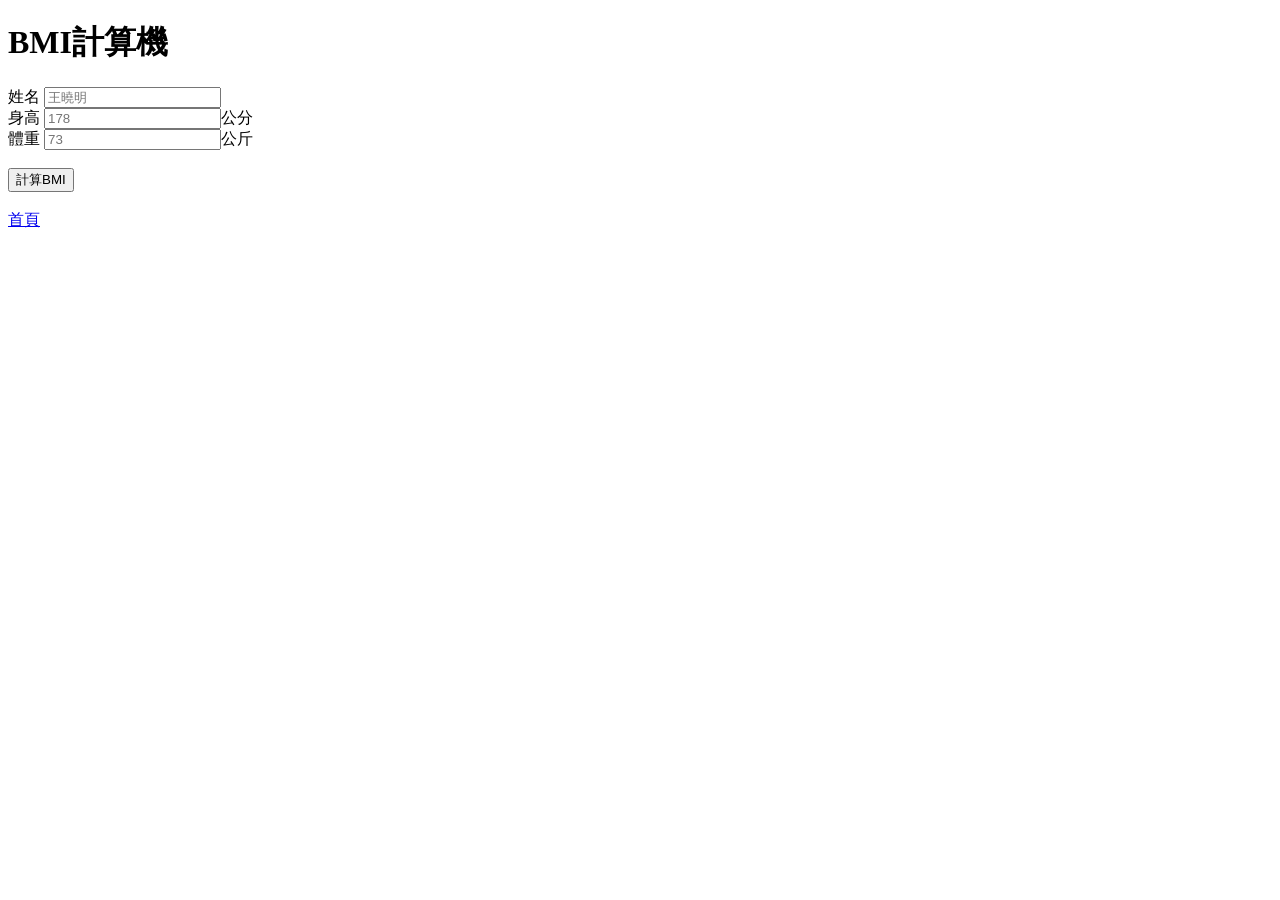
==== bmi.html @ 9d8c9f7d "完成網頁html" ====
<!DOCTYPE html>
<html lang="zh-Hant">

<head>
    <meta charset="UTF-8">
    <meta name="viewport" content="width=device-width, initial-scale=1.0">
    <title>Document</title>
</head>

<body>
    <form action="">
        <h1>BMI計算機</h1>
        <label for="name">姓名</label>
        <input type="text" name="name" id="name" placeholder="王曉明">
        <br>
        <label for="height">身高</label>
        <input type="text" name="height" id="height" placeholder="178" required>公分
        <br>

        <label for="Weight">體重</label>
        <input type="text" name="Weight" id="naWeightme" placeholder="73" required>公斤
        <br>
        <br>
        <button type="submit">計算BMI</button>
        <br>
        <br>
        <a href="index.html">首頁</a><br>
    </form>
</body>
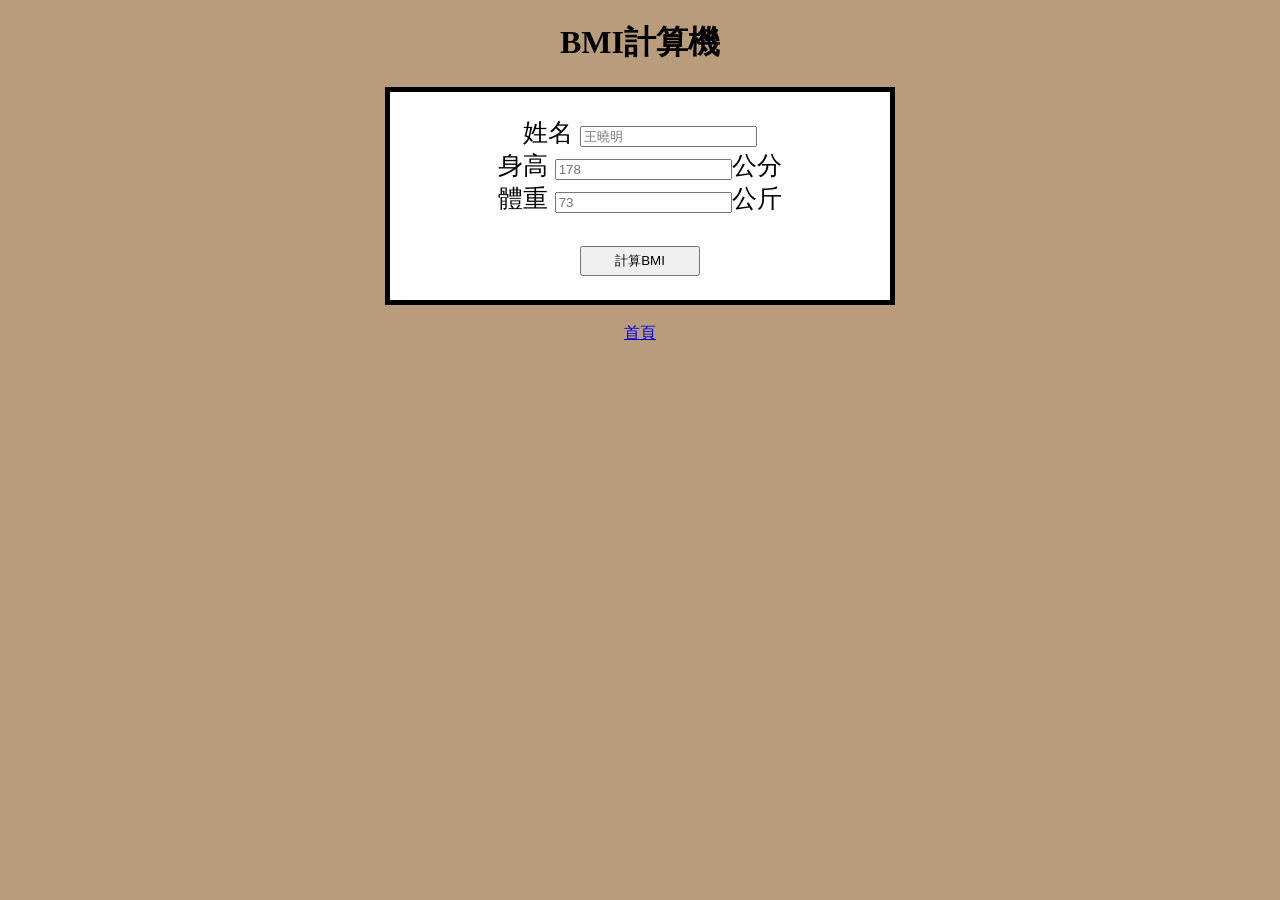
==== commit 0115c79a: "共同使用css link" ====
--- a/bmi.html
+++ b/bmi.html
@@ -3,13 +3,14 @@
 
 <head>
     <meta charset="UTF-8">
-    <meta name="viewport" content="width=device-width, initial-scale=1.0">
-    <title>Document</title>
+    <title>BMI</title>
+    <link rel="stylesheet" href="css/style.css">
 </head>
 
-<body>
-    <form action="">
+
+<body>  
         <h1>BMI計算機</h1>
+        <form action="" > 
         <label for="name">姓名</label>
         <input type="text" name="name" id="name" placeholder="王曉明">
         <br>
@@ -22,8 +23,10 @@
         <br>
         <br>
         <button type="submit">計算BMI</button>
+    </form>
         <br>
         <br>
         <a href="index.html">首頁</a><br>
-    </form>
+    
+
 </body>
--- a/css/style.css
+++ b/css/style.css
@@ -0,0 +1,27 @@
+body {
+    text-align: center;
+    background-color: rgb(184, 156, 123);
+    font-family: 'DFKai-SB';
+
+}
+
+form {
+    border: 5px solid black;
+    background-color: white;
+    display: inline-block;
+    width: 500px;
+    margin: 0px auto;
+    padding: 24px 0px;
+    font-size: 25px;
+}
+
+h2 {
+    border: 0px solid rgb(162, 88, 88);
+    background-color: white;
+    display: inline-block;
+}
+
+button {
+    width: 120px;
+    height: 30px;
+}
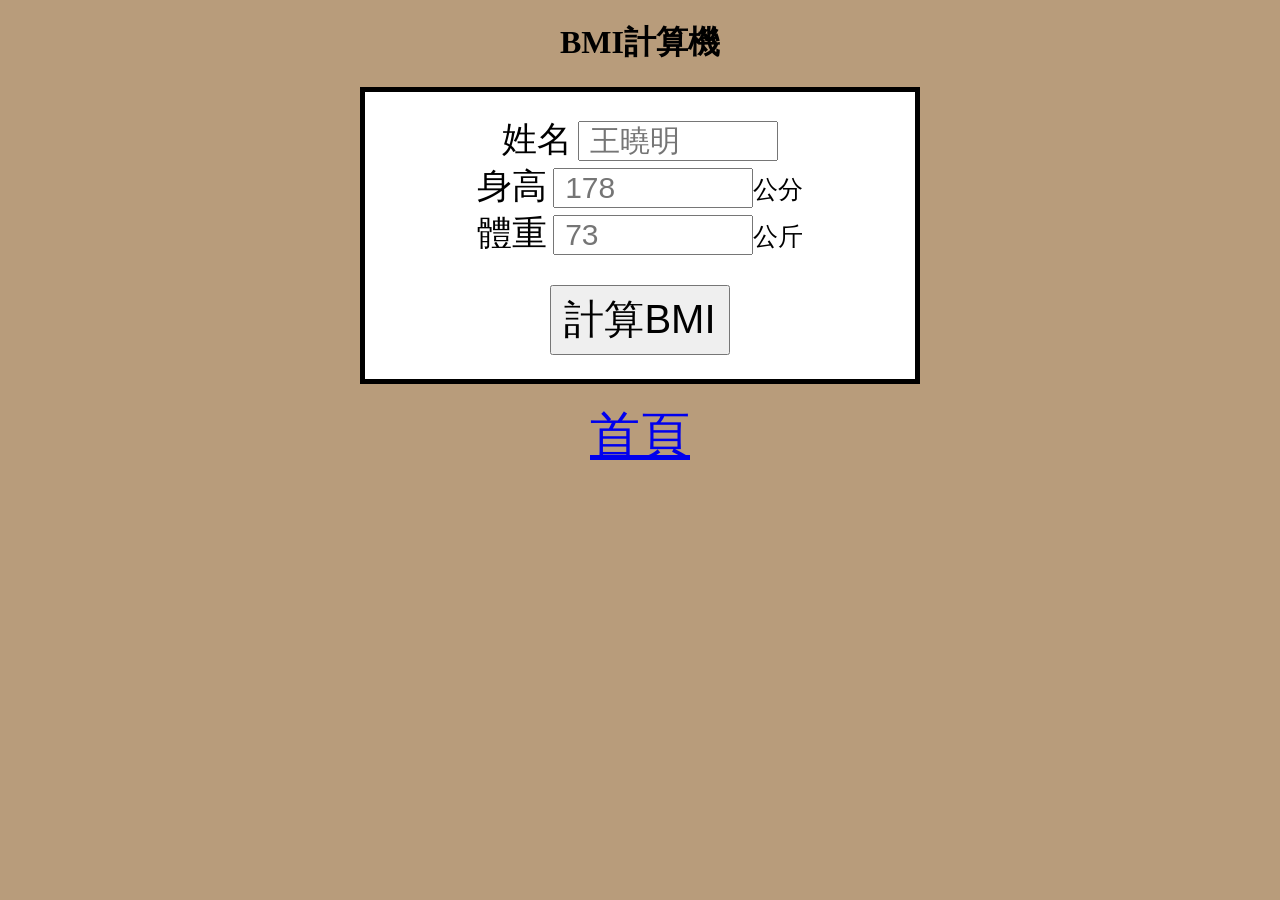
==== commit e33856d9: "調整css及html" ====
--- a/bmi.html
+++ b/bmi.html
@@ -7,10 +7,25 @@
     <link rel="stylesheet" href="css/style.css">
 </head>
 
+<style>
+    input {
+        height: 40px;
+        width: 200px;
+        font-size: 30px;
+        padding: 5px 10px;
+        box-sizing: border-box;
+    }
 
-<body>  
-        <h1>BMI計算機</h1>
-        <form action="" > 
+    a {
+        font-size: 50px;
+    }
+</style>
+
+
+<body>
+
+    <h1>BMI計算機</h1>
+    <form action="">
         <label for="name">姓名</label>
         <input type="text" name="name" id="name" placeholder="王曉明">
         <br>
@@ -24,9 +39,9 @@
         <br>
         <button type="submit">計算BMI</button>
     </form>
-        <br>
-        <br>
-        <a href="index.html">首頁</a><br>
-    
+    <br>
+    <br>
+    <a href="index.html">首頁</a><br>
+
 
 </body>
--- a/css/style.css
+++ b/css/style.css
@@ -1,27 +1,34 @@
 body {
     text-align: center;
     background-color: rgb(184, 156, 123);
-    font-family: 'DFKai-SB';
-
+    font-family: 'Fjalla One';
 }
 
 form {
     border: 5px solid black;
     background-color: white;
     display: inline-block;
-    width: 500px;
+    width: 550px;
     margin: 0px auto;
     padding: 24px 0px;
     font-size: 25px;
 }
 
-h2 {
-    border: 0px solid rgb(162, 88, 88);
+
+label {
+        font-size: 35px;
+    }
+h2{
+    border: 1px solid black;
     background-color: white;
     display: inline-block;
+    font-size: 70px;
+    padding: 12px;
+  
 }
 
 button {
-    width: 120px;
-    height: 30px;
+    width: 180px;
+    height: 70px;
+    font-size: 40px;
 }
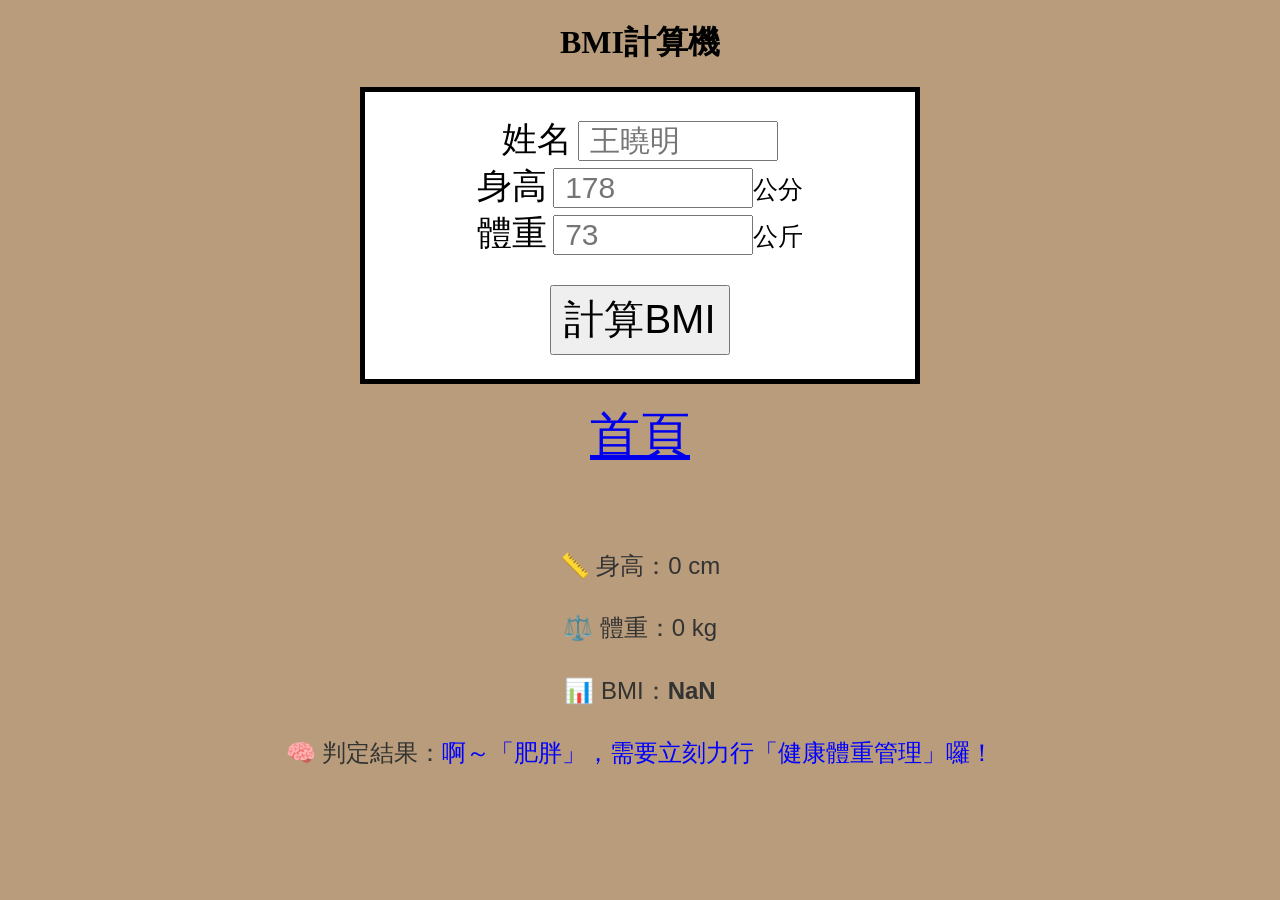
==== commit e3a323e9: "bmi的JS及共同使用JS" ====
--- a/bmi.html
+++ b/bmi.html
@@ -5,21 +5,23 @@
     <meta charset="UTF-8">
     <title>BMI</title>
     <link rel="stylesheet" href="css/style.css">
+    <style>
+        input {
+            height: 40px;
+            width: 200px;
+            font-size: 30px;
+            padding: 5px 10px;
+            box-sizing: border-box;
+        }
+
+        a {
+            font-size: 50px;
+        }
+    </style>
+
+    <script src="js/tools.js"></script>
 </head>
 
-<style>
-    input {
-        height: 40px;
-        width: 200px;
-        font-size: 30px;
-        padding: 5px 10px;
-        box-sizing: border-box;
-    }
-
-    a {
-        font-size: 50px;
-    }
-</style>
 
 
 <body>
@@ -42,6 +44,81 @@
     <br>
     <br>
     <a href="index.html">首頁</a><br>
+    <br>
+    <br>
+    <br>
+
+    <script>
+
+
+        // 外部輸入
+        let height = Number(prompt("請輸入身高"));
+
+        let weight = Number(prompt("請輸入體重"));
+
+
+        let bmi = getBMI(height, weight);
+        let comment = getBMIComment(bmi);
+
+        //輸出優化
+        // console.log(bmi.toFixed(2));
+        // document.write(`<p>身高:${height}<br>體重:${weight}</p>`);        
+        // console.log(`屬於：${comment}`);
+        // document.write(`<p>你的 BMI 是 ${bmi.toFixed(2)}</p><p>屬於：${comment}</p>`);
+
+        document.write(`
+    <div style="font-size: 24px; font-family: Arial, sans-serif; line-height: 1.6; color: #333;">
+        <p>📏 身高：${height} cm</p>
+        <p>⚖️ 體重：${weight} kg</p>
+        <p>📊 BMI：<strong>${bmi.toFixed(2)}</strong></p>
+        <p>🧠 判定結果：<span style="color: blue;">${comment}</span></p>
+    </div>
+        `);
+
+        // for (let i = 0; i < 3; i++) {
+
+        //     //提示第幾次輸入
+        //     alert(`目前第${i + 1}次輸入`)
+        //     let x = Number(prompt("請輸入數字"));
+        //     let y = Number(prompt("請輸入數字"));
+        //     let op = prompt("請輸入(+-*/) or q = exit");
+        //     // if(x or y or op == "q") break ; 錯誤寫法
+        //     if (op === "q") break;
+
+        //     let z;
+        //     if (op == "+") {
+        //         z = x + y;
+        //     } else if (op == "-") {
+        //         z = x - y;
+        //     } else if (op == "*") {
+        //         z = x * y;
+        //     } else if (op == "/") {
+        //         z = x / y;
+        //     } else {
+        //         alert("輸入錯誤!");
+        //     }
+        //     console.log(x, y, z);
+
+        // let z = x + y;
+        // console.log(x, y, z);
+        // z = Number(x) + Number(y);
+        // console.log(typeof (x), typeof (y), typeof (z));
+        // }
+
+
+
+        //Math.round 四捨五入到個位數
+        // document.write(`<b> x=${x} y=${y} x${op}y=${Math.round(z)}</b>`);
+
+        //{變數. toFixed(2)} 約束小數點
+        // document.write(`<b> x=${x} y=${y} x${op}y=${(z.toFixed(2))}</b>`);
+
+        // 很像python的flash,不吃標籤語法
+        // alert(` 很像python的flash,不吃標籤語法 , x=${x} y=${y} x+y=${z}`);
+
+
+
+    </script>
 
 
 </body>
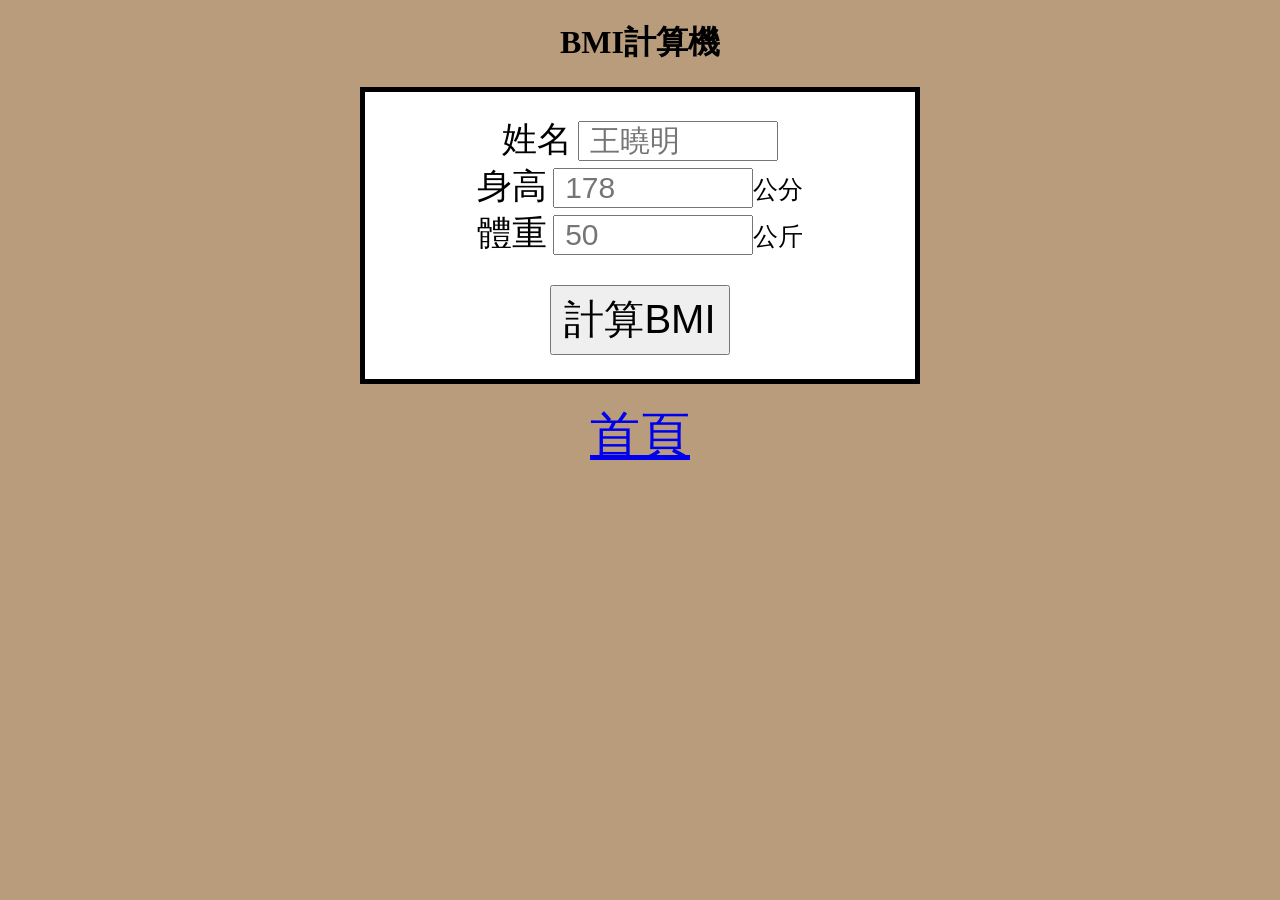
==== commit 4935155d: "設計(計算BMI)的按鈕function" ====
--- a/bmi.html
+++ b/bmi.html
@@ -32,14 +32,13 @@
         <input type="text" name="name" id="name" placeholder="王曉明">
         <br>
         <label for="height">身高</label>
-        <input type="text" name="height" id="height" placeholder="178" required>公分
+        <input type="number" name="height" id="height" placeholder="178" required>公分
         <br>
-
-        <label for="Weight">體重</label>
-        <input type="text" name="Weight" id="naWeightme" placeholder="73" required>公斤
+        <label for="weight">體重</label>
+        <input type="number" name="weight" id="weight" placeholder="50" required>公斤
         <br>
         <br>
-        <button type="submit">計算BMI</button>
+        <button type="submit" onclick="calc()">計算BMI</button>
     </form>
     <br>
     <br>
@@ -49,31 +48,40 @@
     <br>
 
     <script>
+        function calc() {
+            //取得元件
+            const heightElement = document.querySelector("#height");
+            const weightElement = document.querySelector("#weight");
+            console.log(heightElement, weightElement)
+
+            let height = heightElement.value;
+            let weight = weightElement.value;
+            console.log(height, weight)
+
+            // 外部輸入
+            // let height = Number(prompt("請輸入身高"));
+            // let weight = Number(prompt("請輸入體重"));
 
 
-        // 外部輸入
-        let height = Number(prompt("請輸入身高"));
+            let bmi = getBMI(height, weight);
+            let comment = getBMIComment(bmi);
 
-        let weight = Number(prompt("請輸入體重"));
+            //輸出優化
+            console.log(bmi.toFixed(2));
+            document.write(`<p>身高:${height}<br>體重:${weight}</p>`);        
+            console.log(`屬於：${comment}`);
+            document.write(`<p>你的 BMI 是 ${bmi.toFixed(2)}</p><p>屬於：${comment}</p>`);
 
+    //         document.write(`
+    // <div style="font-size: 24px; font-family: Arial, sans-serif; line-height: 1.6; color: #333;">
+    //     <p>📏 身高：${height} cm</p>
+    //     <p>⚖️ 體重：${weight} kg</p>
+    //     <p>📊 BMI：<strong>${bmi.toFixed(2)}</strong></p>
+    //     <p>🧠 判定結果：<span style="color: blue;">${comment}</span></p>
+    // </div>
+    //     `);
+        }
 
-        let bmi = getBMI(height, weight);
-        let comment = getBMIComment(bmi);
-
-        //輸出優化
-        // console.log(bmi.toFixed(2));
-        // document.write(`<p>身高:${height}<br>體重:${weight}</p>`);        
-        // console.log(`屬於：${comment}`);
-        // document.write(`<p>你的 BMI 是 ${bmi.toFixed(2)}</p><p>屬於：${comment}</p>`);
-
-        document.write(`
-    <div style="font-size: 24px; font-family: Arial, sans-serif; line-height: 1.6; color: #333;">
-        <p>📏 身高：${height} cm</p>
-        <p>⚖️ 體重：${weight} kg</p>
-        <p>📊 BMI：<strong>${bmi.toFixed(2)}</strong></p>
-        <p>🧠 判定結果：<span style="color: blue;">${comment}</span></p>
-    </div>
-        `);
 
         // for (let i = 0; i < 3; i++) {
 
